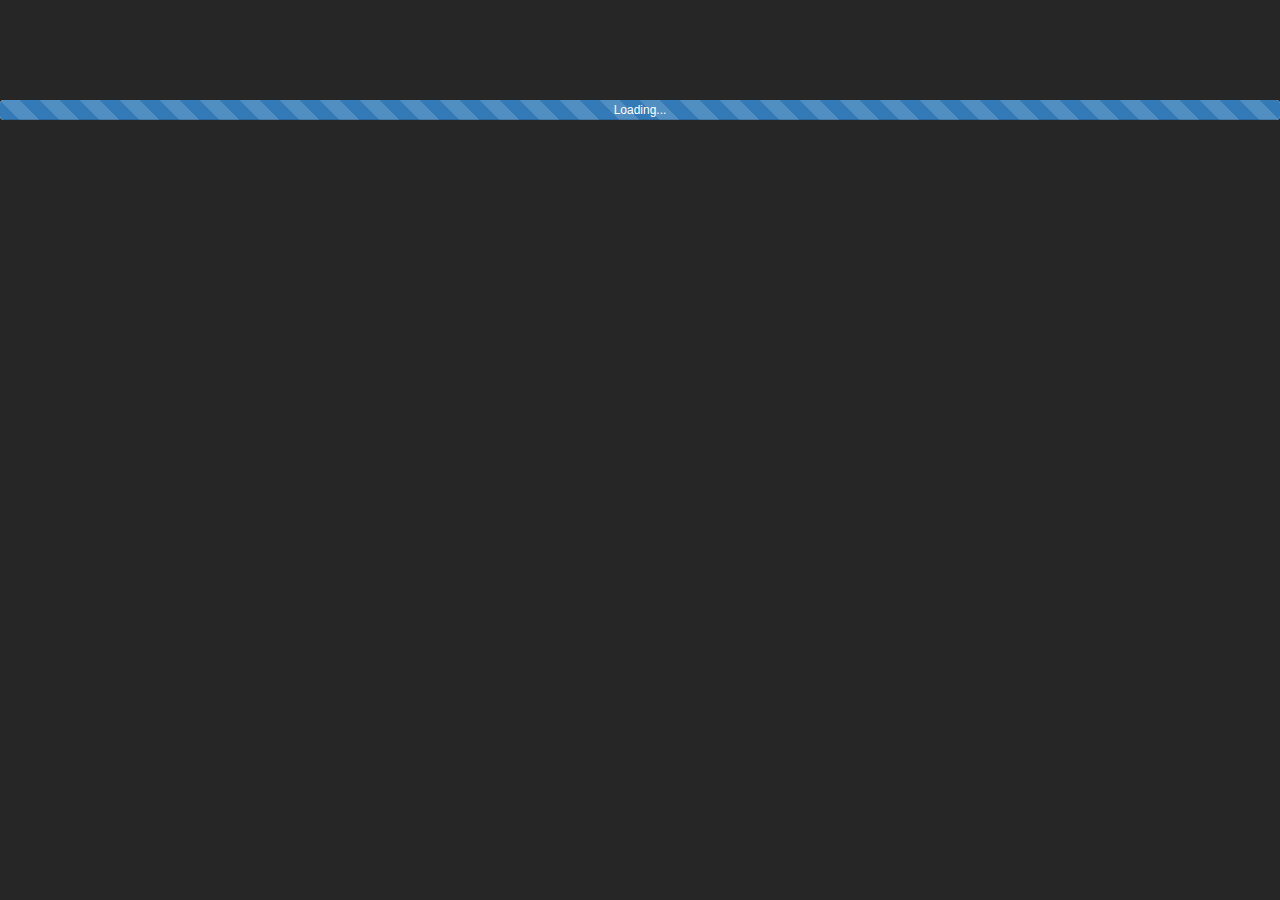
==== ad.html @ 24405242 "Update ad.html" ====
<!DOCTYPE html>
<!--Caution. Ad Page in cont.-->
<link rel='shortcut icon' type='image/x-icon' href='/favicon.ico' />
<link href="https://maxcdn.bootstrapcdn.com/bootstrap/3.3.7/css/bootstrap.min.css" rel="stylesheet" type="text/css">
<link href="https://www.w3schools.com/w3css/3/w3.css" rel="stylesheet" type="text/css">
<script src="https://ajax.googleapis.com/ajax/libs/jquery/3.1.1/jquery.min.js" type="text/javascript"></script>
<meta name="theme-color" content="#252525">
<script src="https://ajax.googleapis.com/ajax/libs/jquery/1.11.1/jquery.min.js"></script>
<script src='https://www.google.com/recaptcha/api.js'></script>
<font face="/Lady Radical.ttf " color="white">
<title>ReDirect</title>
  <body style="background-color:#262626;">
    <br><br><br><br><br>
    <div class="progress">
  <div class="progress-bar progress-bar-striped active" role="progressbar"
  aria-valuenow="40" aria-valuemin="0" aria-valuemax="100" style="width:100%">
    Loading...
  </div>
</div>
  </html>
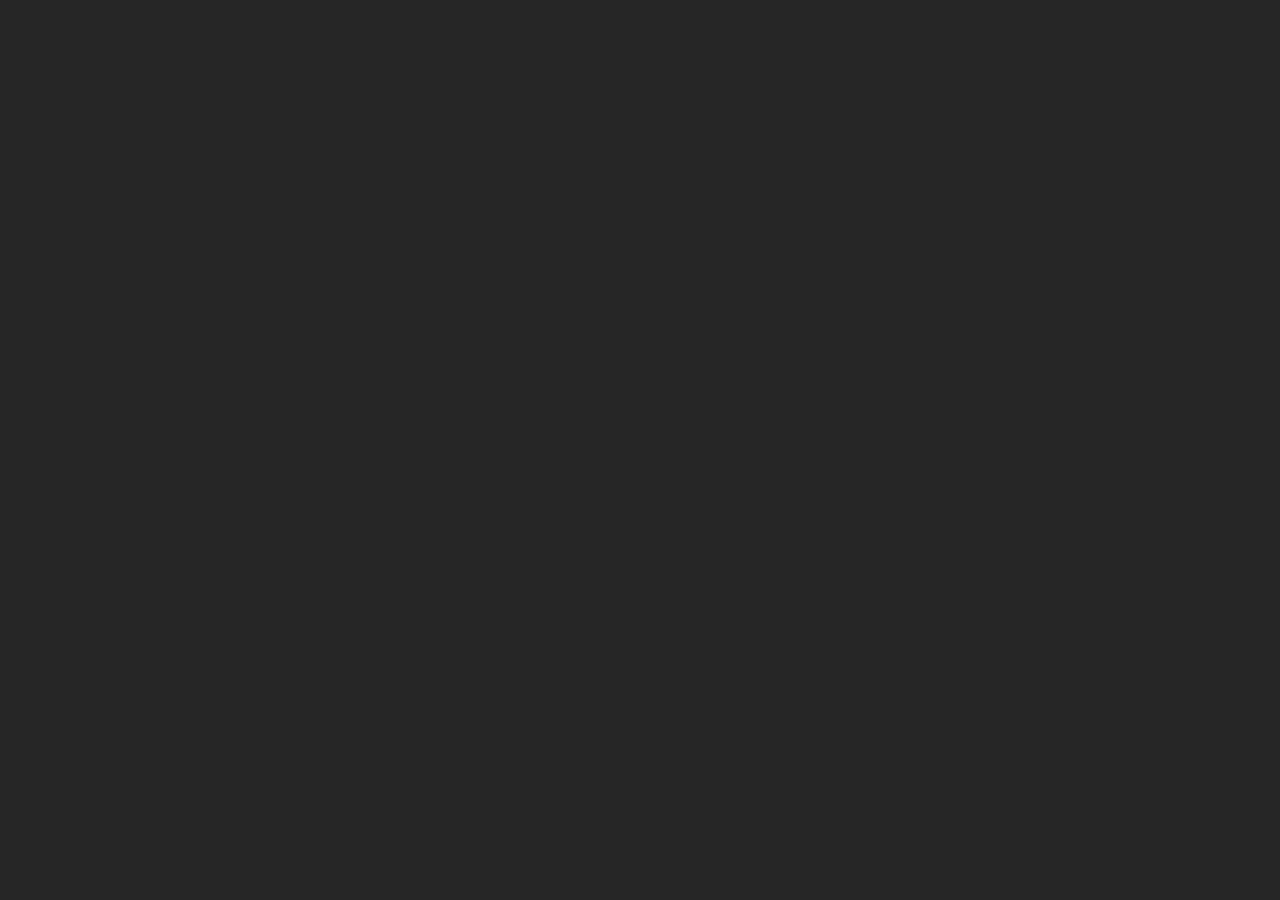
==== commit fc23fe58: "Update ad.html" ====
--- a/ad.html
+++ b/ad.html
@@ -10,11 +10,6 @@
 <font face="/Lady Radical.ttf " color="white">
 <title>ReDirect</title>
   <body style="background-color:#262626;">
-    <br><br><br><br><br>
-    <div class="progress">
-  <div class="progress-bar progress-bar-striped active" role="progressbar"
-  aria-valuenow="40" aria-valuemin="0" aria-valuemax="100" style="width:100%">
-    Loading...
-  </div>
-</div>
+
+
   </html>
